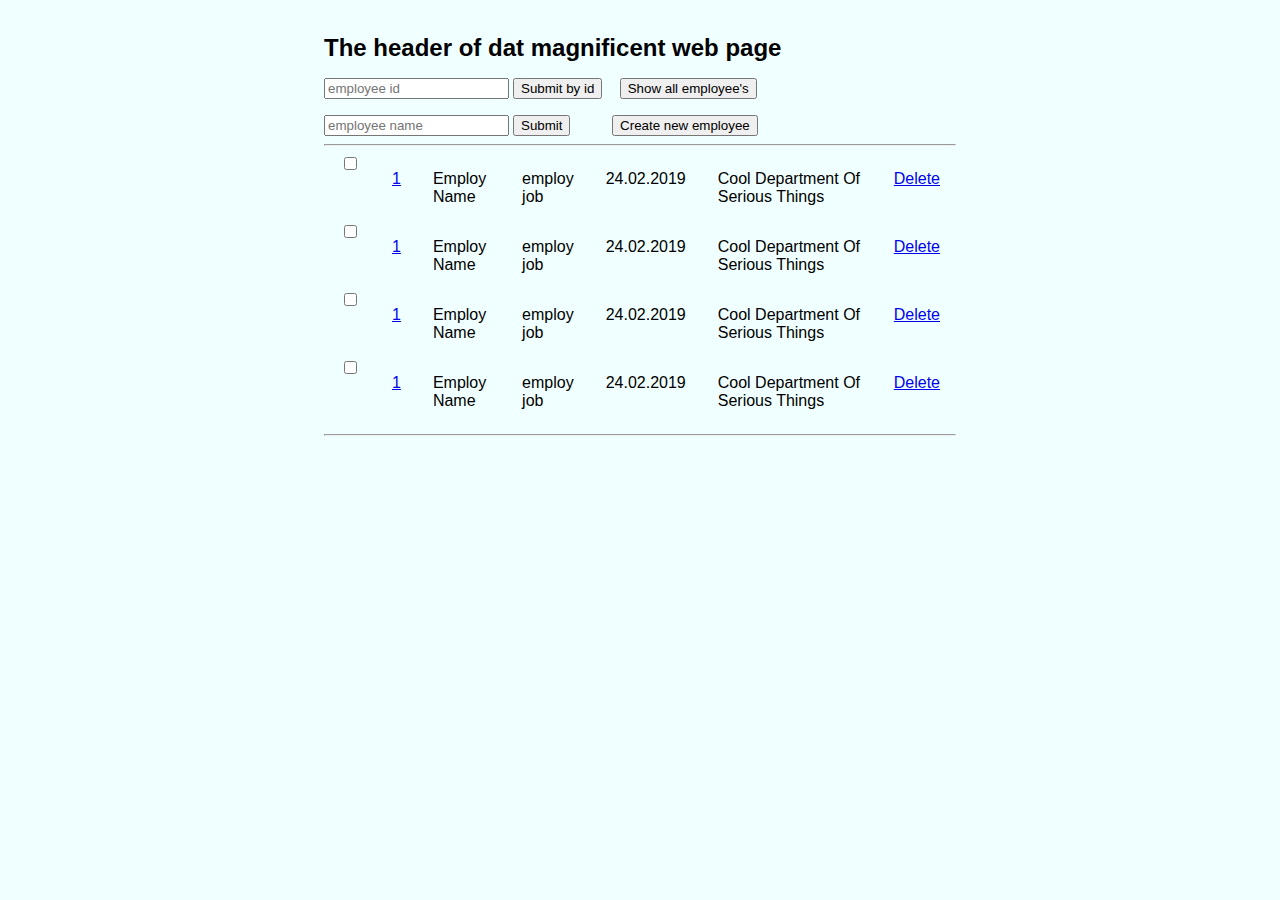
==== Semestr2/src/main/frontend/index.html @ 043c4325 "db 3, html" ====
<!DOCTYPE html>
<html lang="en">
<head>
    <meta charset="UTF-8">
    <link rel="stylesheet" href="./style.css">
    <script src="script.js"></script>
    <title>Home</title>
</head>
<body>
    <div id="content">
        <h1 class="header-text">The header of dat magnificent web page</h1>
        <div style="margin-bottom: 1em;">
            <input type="text" placeholder="employee id">
            <input type="submit" value="Submit by id">
            <input type="submit" value="Show all employee's" style="margin-left: 1em">
        </div>
        <div>
            <input type="text" placeholder="employee name">
            <input type="submit" title="Submit by name">
            <a href="newEmployee.html" style="margin-left: 2.35em">
                <input type="submit" value="Create new employee">
            </a>
        </div>
        <hr>

        <div id="emp-table">

            <div class="emp-row">
                <div class="emp-row-el">
                    <input type="checkbox">
                </div>
                <div class="emp-row-el">
                    <p>
                        <a href="#">1</a>
                    </p>
                </div>
                <div class="emp-row-el">
                    <p>Employ Name</p>
                </div>
                <div class="emp-row-el">
                    <p>employ job</p>
                </div>
                <div class="emp-row-el">
                    <p>24.02.2019</p>
                </div>
                <div class="emp-row-el">
                    <p>Cool Department Of Serious Things</p>
                </div>
                <div class="emp-row-el">
                    <p>
                        <a href="#">Delete</a>
                    </p>
                </div>
            </div>

            <div class="emp-row">
                <div class="emp-row-el">
                    <input type="checkbox">
                </div>
                <div class="emp-row-el">
                    <p>
                        <a href="#">1</a>
                    </p>
                </div>
                <div class="emp-row-el">
                    <p>Employ Name</p>
                </div>
                <div class="emp-row-el">
                    <p>employ job</p>
                </div>
                <div class="emp-row-el">
                    <p>24.02.2019</p>
                </div>
                <div class="emp-row-el">
                    <p>Cool Department Of Serious Things</p>
                </div>
                <div class="emp-row-el">
                    <p>
                        <a href="#">Delete</a>
                    </p>
                </div>
            </div>

            <div class="emp-row">
                <div class="emp-row-el">
                    <input type="checkbox">
                </div>
                <div class="emp-row-el">
                    <p>
                        <a href="#">1</a>
                    </p>
                </div>
                <div class="emp-row-el">
                    <p>Employ Name</p>
                </div>
                <div class="emp-row-el">
                    <p>employ job</p>
                </div>
                <div class="emp-row-el">
                    <p>24.02.2019</p>
                </div>
                <div class="emp-row-el">
                    <p>Cool Department Of Serious Things</p>
                </div>
                <div class="emp-row-el">
                    <p>
                        <a href="#">Delete</a>
                    </p>
                </div>
            </div>

            <div class="emp-row">
                <div class="emp-row-el">
                    <input type="checkbox">
                </div>
                <div class="emp-row-el">
                    <p>
                        <a href="#">1</a>
                    </p>
                </div>
                <div class="emp-row-el">
                    <p>Employ Name</p>
                </div>
                <div class="emp-row-el">
                    <p>employ job</p>
                </div>
                <div class="emp-row-el">
                    <p>24.02.2019</p>
                </div>
                <div class="emp-row-el">
                    <p>Cool Department Of Serious Things</p>
                </div>
                <div class="emp-row-el">
                    <p>
                        <a href="#">Delete</a>
                    </p>
                </div>
            </div>

        </div>

        <hr>
    </div>
</body>
</html>
---- Semestr2/src/main/frontend/style.css ----
body {
    background-color: azure;
}

#content {
    margin: auto;
    width: 50%;
    padding: 10px;
    align-content: center;
    align-items: center;
}

h1,h2,h3,h4,h5,h6,p,a {
    font-family: Arial, sans-serif;
}

.header-text {
    font-weight: bold;
    font-size: x-large;
}

.emp-row {
    display: flex;
    justify-content: center;
    /*border-style: solid;*/
    /*border-width: 0.1em 0.1em 0.1em 0.1em;*/
}

.emp-row-el {
    margin-left: 1em;
    margin-right: 1em;
}
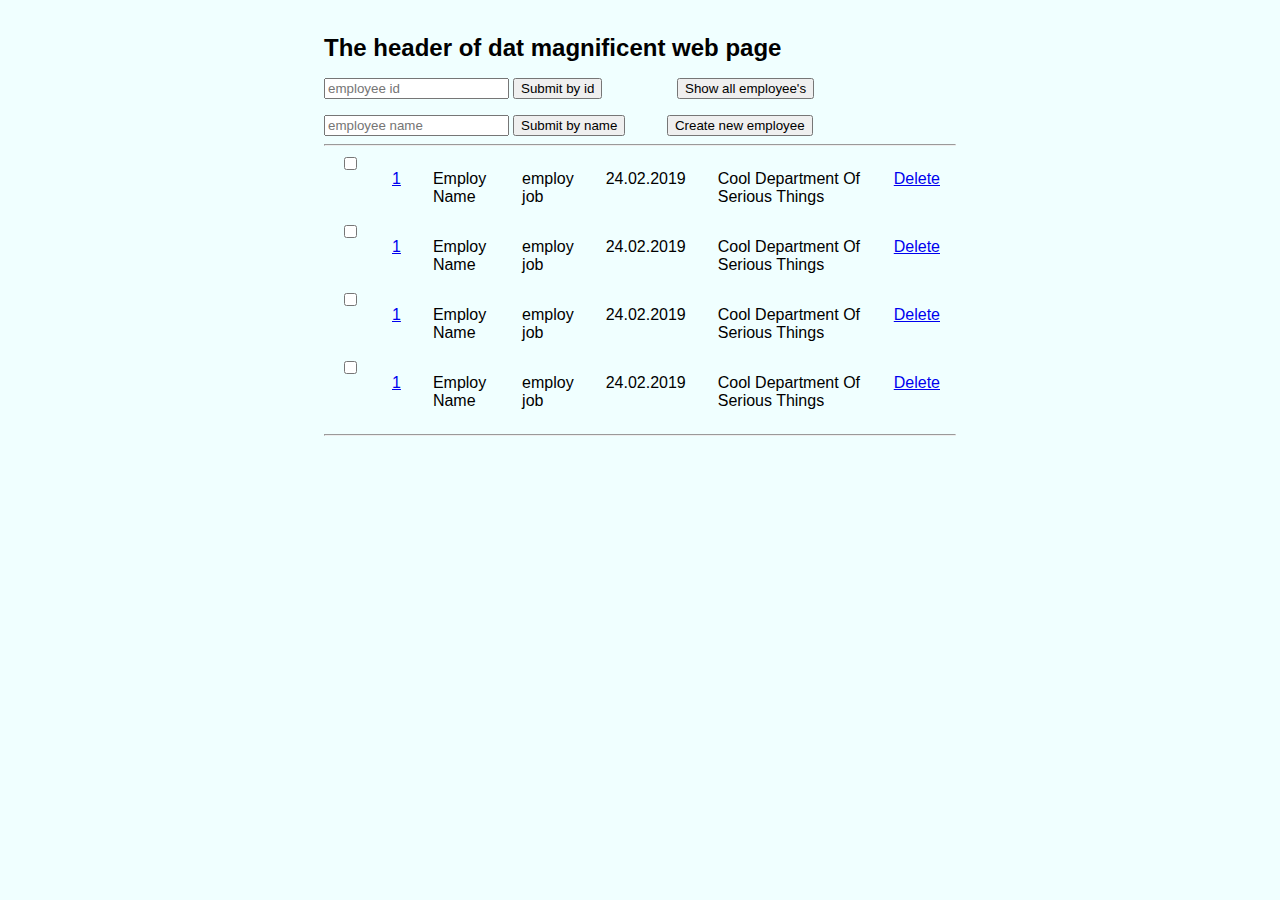
==== commit 1e3d9bda: "js" ====
--- a/Semestr2/src/main/frontend/index.html
+++ b/Semestr2/src/main/frontend/index.html
@@ -10,13 +10,17 @@
     <div id="content">
         <h1 class="header-text">The header of dat magnificent web page</h1>
         <div style="margin-bottom: 1em;">
-            <input type="text" placeholder="employee id">
+            <input type="text" placeholder="employee id"
+                   id="emp-id-input">
+                   <!--onmouseenter="onMouseEnterId()" onmouseout="onMouseOutId()">-->
             <input type="submit" value="Submit by id">
-            <input type="submit" value="Show all employee's" style="margin-left: 1em">
+            <input type="submit" value="Show all employee's" style="margin-left: 5.3em">
         </div>
         <div>
-            <input type="text" placeholder="employee name">
-            <input type="submit" title="Submit by name">
+            <input type="text" placeholder="employee name"
+            id="emp-name-input">
+                   <!--onmouseenter="onMouseEnterName()" onmouseout="onMouseOutName()"-->
+            <input type="submit" value="Submit by name" onclick="validateName()">
             <a href="newEmployee.html" style="margin-left: 2.35em">
                 <input type="submit" value="Create new employee">
             </a>
@@ -25,7 +29,7 @@
 
         <div id="emp-table">
 
-            <div class="emp-row">
+            <div class="emp-row" id="emp-row1">
                 <div class="emp-row-el">
                     <input type="checkbox">
                 </div>
@@ -48,12 +52,12 @@
                 </div>
                 <div class="emp-row-el">
                     <p>
-                        <a href="#">Delete</a>
+                        <a href="#" onclick="confirmDelete('emp-row1'); return false;">Delete</a>
                     </p>
                 </div>
             </div>
 
-            <div class="emp-row">
+            <div class="emp-row" id="emp-row2">
                 <div class="emp-row-el">
                     <input type="checkbox">
                 </div>
@@ -76,12 +80,12 @@
                 </div>
                 <div class="emp-row-el">
                     <p>
-                        <a href="#">Delete</a>
+                        <a href="#" onclick="confirmDelete('emp-row2'); return false;">Delete</a>
                     </p>
                 </div>
             </div>
 
-            <div class="emp-row">
+            <div class="emp-row" id="emp-row3">
                 <div class="emp-row-el">
                     <input type="checkbox">
                 </div>
@@ -104,12 +108,12 @@
                 </div>
                 <div class="emp-row-el">
                     <p>
-                        <a href="#">Delete</a>
+                        <a href="#" onclick="confirmDelete('emp-row3'); return false;">Delete</a>
                     </p>
                 </div>
             </div>
 
-            <div class="emp-row">
+            <div class="emp-row" id="emp-row4">
                 <div class="emp-row-el">
                     <input type="checkbox">
                 </div>
@@ -132,7 +136,7 @@
                 </div>
                 <div class="emp-row-el">
                     <p>
-                        <a href="#">Delete</a>
+                        <a href="#" onclick="confirmDelete('emp-row4'); return false;">Delete</a>
                     </p>
                 </div>
             </div>
